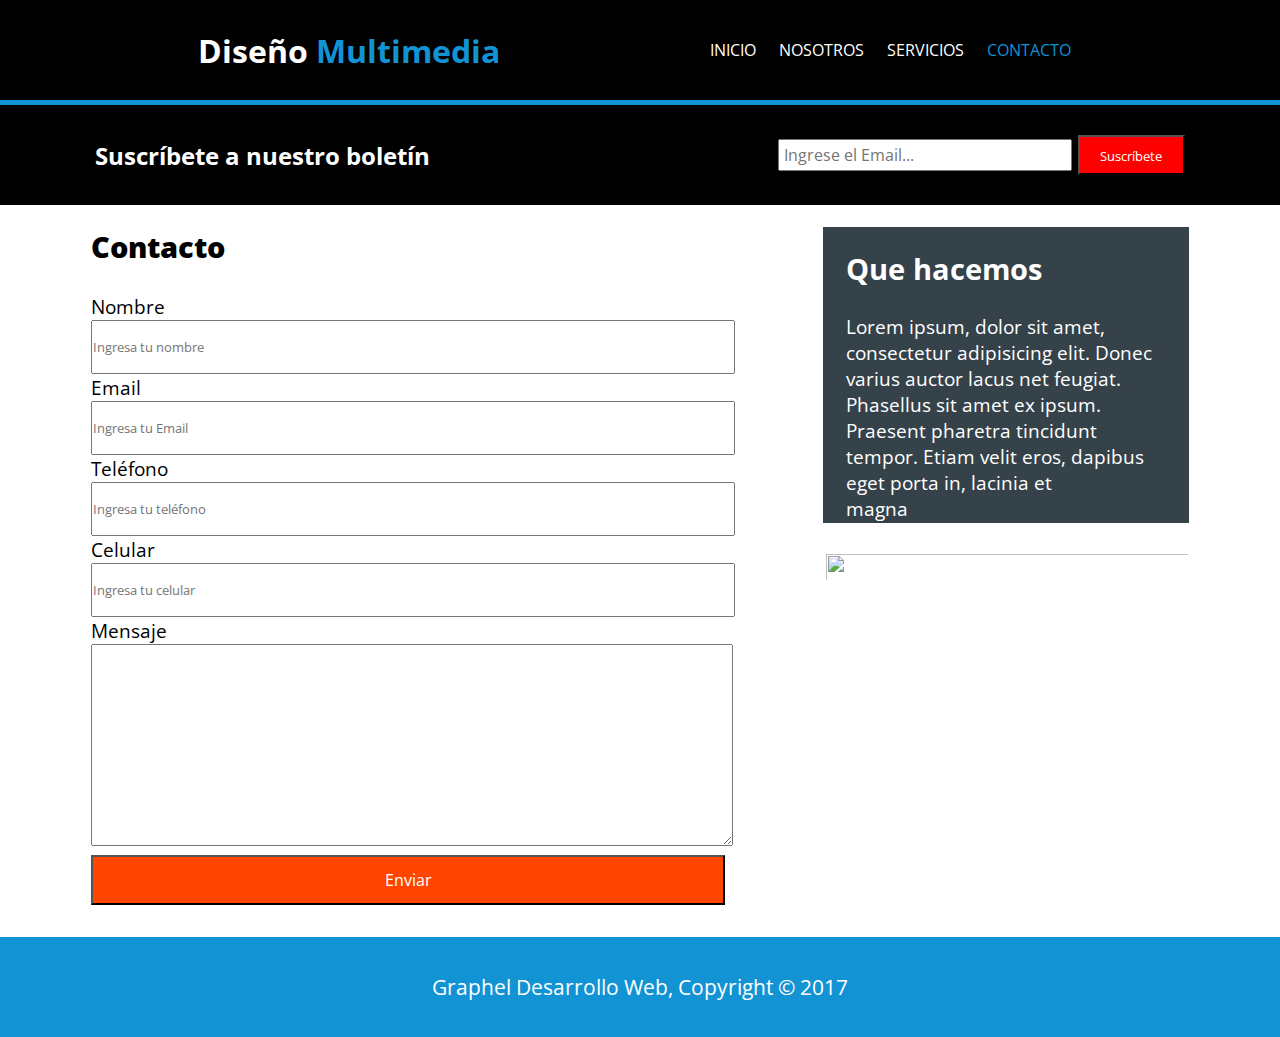
==== contacto.html @ 923a18a0 "commits Estilos terminados a la activdad de Flexbox" ====
<!DOCTYPE html>
<html lang="en">
<head>
    <link href="https://fonts.googleapis.com/css2?family=Open+Sans&display=swap" rel="stylesheet">
    <meta charset="UTF-8">
    <meta http-equiv="X-UA-Compatible" content="IE=edge">
    <meta name="viewport" content="width=device-width, initial-scale=1.0">
    <link rel="stylesheet" href="style.css">
    <title>ActivityFlex</title>
</head>

<body>
    <header>
        <h1>Diseño <span class="tituloAzul"> Multimedia</span></h1>
        <ul>
            <a href="index.html">INICIO</a>
            <a href="nosotros.html">NOSOTROS</a>
            <a href="servicios.html">SERVICIOS</a>       
            <a href="contacto.html"><span class="contacto">CONTACTO</span></a>
        </ul>
    </header>
    <div class="border"></div>
    <div class="section2">
        <h2>Suscríbete a nuestro boletín</h2>
        <form action="suscribirse" method="POST"> 
            <input required type="text" placeholder="Ingrese el Email..." name="email">
            <button type="submit">Suscríbete</button>
        </form>
    </div>
    <br>
    <div class="cajaDeContacto">
        <div class="formContacto">
            <h2 > <b>Contacto</b> </h2>
            <br>
            <form>
                <label for="nombre">Nombre</label><br>
                <input type="text" name="Nombre" id="nombre" placeholder="Ingresa tu nombre">
                <br>
                <label for="apellido">Email</label><br>
                <input type="text" name="Email" id="email" placeholder="Ingresa tu Email">
                <br>
                <label for="telefono">Teléfono</label><br>
                <input type="phone" name="Telefono" id="telefono" placeholder="Ingresa tu teléfono">
                <br>
                <label for="celular">Celular</label><br>
                <input type="phone" name="Celular" id="celular" placeholder="Ingresa tu celular">
                <br>
                <label>Mensaje</label>
                <br>
                <textarea rows="3" cols="60"></textarea><br>
                <button  type="submit" class="enviar">Enviar</button>
            </form>

        </div>
        <div class="cuadroParrafo2">
            <h2>Que hacemos</h2>
            <br>
            <p>Lorem ipsum, dolor sit amet, consectetur adipisicing elit.  
                Donec varius auctor lacus net feugiat. Phasellus sit amet ex ipsum.
                Praesent pharetra tincidunt tempor. Etiam 
                velit eros, dapibus eget porta in, lacinia et <br>
                magna 
            </p>
            <img src="../ACTIVIDAD FLEX BOX/images/mapaGoogle.png" alt="">
        </div>
    </div>
<footer>
    <p>Graphel Desarrollo Web, Copyright &copy; 2017</p>
</footer>
</body>
</html>
---- style.css ----
*{
    margin: 0%;
    padding: 0%;
    font-family: 'Open Sans', sans-serif;
}
header{
    height: 100px;
    background-color: black;
    display: flex;
    justify-content: space-evenly;
    align-items: center;
}
.inicio{
    color: rgb(18,147,212);
}

.nosotros{
    color: rgb(18,147,212) ;
}
.tituloAzul{
    color: rgb(18,147,212);
}

.servicios{
    color: rgb(18,147,212);
}

.contacto{
    color: rgb(18,147,212);
}

header h1{
    color: white;
   
}

header ul{
    color: white;
    list-style: none;
    display: flex;
    flex-direction: row;
    justify-content: space-around;
    width: 30%;
}
header ul a{
    list-style: none;
    text-decoration: none;
    color: white;
}
.border{
    width: 100%;
    height: 5px;
    background-color: rgb(18,147,212);
}

section{
    display: flex;
    background: url(images/cabecera.jpg) 1px -200px  ;
    background-size: cover;
    height: 400px;
    color: white;
    justify-content: center;
    align-items: center;
    flex-direction: column;
}

section p{
    font-size: 1.4rem;
    color: white;
    text-align: center;
}
section h2{
    font-size: 4rem;
}

.section2{
    background-color: black ;
    display: flex;
    color: white;
    justify-content: space-around;
    height: 100px;
    align-items: center;
}

.section2 form{
    height: 60px;
    width: 44%;
    display: flex;
    align-items: center;
    justify-content: flex-end;
}
.section2 button{
    color: white;
    background-color: red;
    padding: 10px;
    width: 19%;
    height: 40px;
}

.section2 input{
    padding: 4px;
    margin: 1%;
    height: 20px;
    font-size: 1rem;
    width: 50%;
}
.espace{
    height: 40px;
}
.section3{
    height: 400px;
    font-size: 1rem;
    display: flex;
    justify-content: space-around;
    width: 96%;
}


.p1{
    display: flex;
    flex-direction: column;
    align-items: center;
    text-align: center;
    margin-left: 10%;
}

.p1 img{
    width: 50%;
}
.p2 img{
    width: 50%;
}
.p3 img{
    width: 50%;
}

.p2{
    display: flex;
    flex-direction: column;
    align-items: center;
    text-align: center;

}
.p3{
    display: flex;
    flex-direction: column;
    align-items: center;
    text-align: center;
    margin-right: 10%;
}

footer{
    background-color: rgb(18,147,212) ;
    height: 100px;
    color: white;
    font-size: 1.3rem;
    display: flex;
    align-items: center;
    justify-content: center;
}

.GranParrafo{
    display: flex;
    width: 100%;
    margin-bottom: 1%;
    font-size: 21px;
    flex-direction: row;
    justify-content: space-evenly;
    
}

.GranParrafo img{
    width: 105%;
    background-color: violet;
}

.parrafo{
    width: 50%;
}

.parrafo2{
    width: 100%;
}
.parrafoConColor{
    background-color:rgb(53, 66, 74);
    font-size: 21px;
    color: white;
    width: 100%;
    padding: 20px;
}

.cuadroParrafo{
    background-color:rgb(53, 66, 74);
    font-size: 19px;
    color: white;
    width: 25%;
    height: 250px;
    display: flex;
    padding: 23px;
    flex-direction: column;
}

.principalServi{
    display: flex;
    flex-direction: row;
    justify-content: space-evenly;
    width: 100%;
    height: 910px;
    
}

.cajaServicios{
    width: 50%;
    

}
.Diseño{
    background-color: rgb(230,230,230);
    border:  rgb(211, 211, 211) solid 3px;
    padding: 50px;
    height: 155px;
    margin-bottom: 1%;
}

.Desarrollo{
    background-color: rgb(230,230,230);
    border:  rgb(211, 211, 211) solid 3px;
    padding: 50px;
    height: 155px;
    margin-bottom: 1%;
   
}

.Hosting{
    background-color: rgb(230,230,230);
    border:  rgb(211, 211, 211) solid 3px;
    padding: 50px;
    height: 155px;
    margin-bottom: 1%;
}

.cajaDeContacto{
    display: flex;
    flex-direction: row;
    width: 100%;
    justify-content: space-evenly;
}

.formContacto{
    height: 710px;
    width: 50%;
    font-size: 1.2rem;

}

.formContacto input{
    width: 100%;
    height: 50px;
}
.formContacto textarea{
    height: 200px;
    width: 100%;
}
.enviar{
    background-color:orangered;
    color: white;
    font-size: 1rem;
    width: 99%;
    height: 50px;
    margin-top: 0.5%;
}

.cuadroParrafo2{
    background-color:rgb(53, 66, 74);
    font-size: 19px;
    color: white;
    width: 25%;
    height: 250px;
    display: flex;
    padding: 23px;
    flex-direction: column;
    margin-bottom: 10%;
}

.cuadroParrafo2 img{
    margin-left: -6%;
    width: 113%;
    margin-top: 10%;
    height: 150%;
}
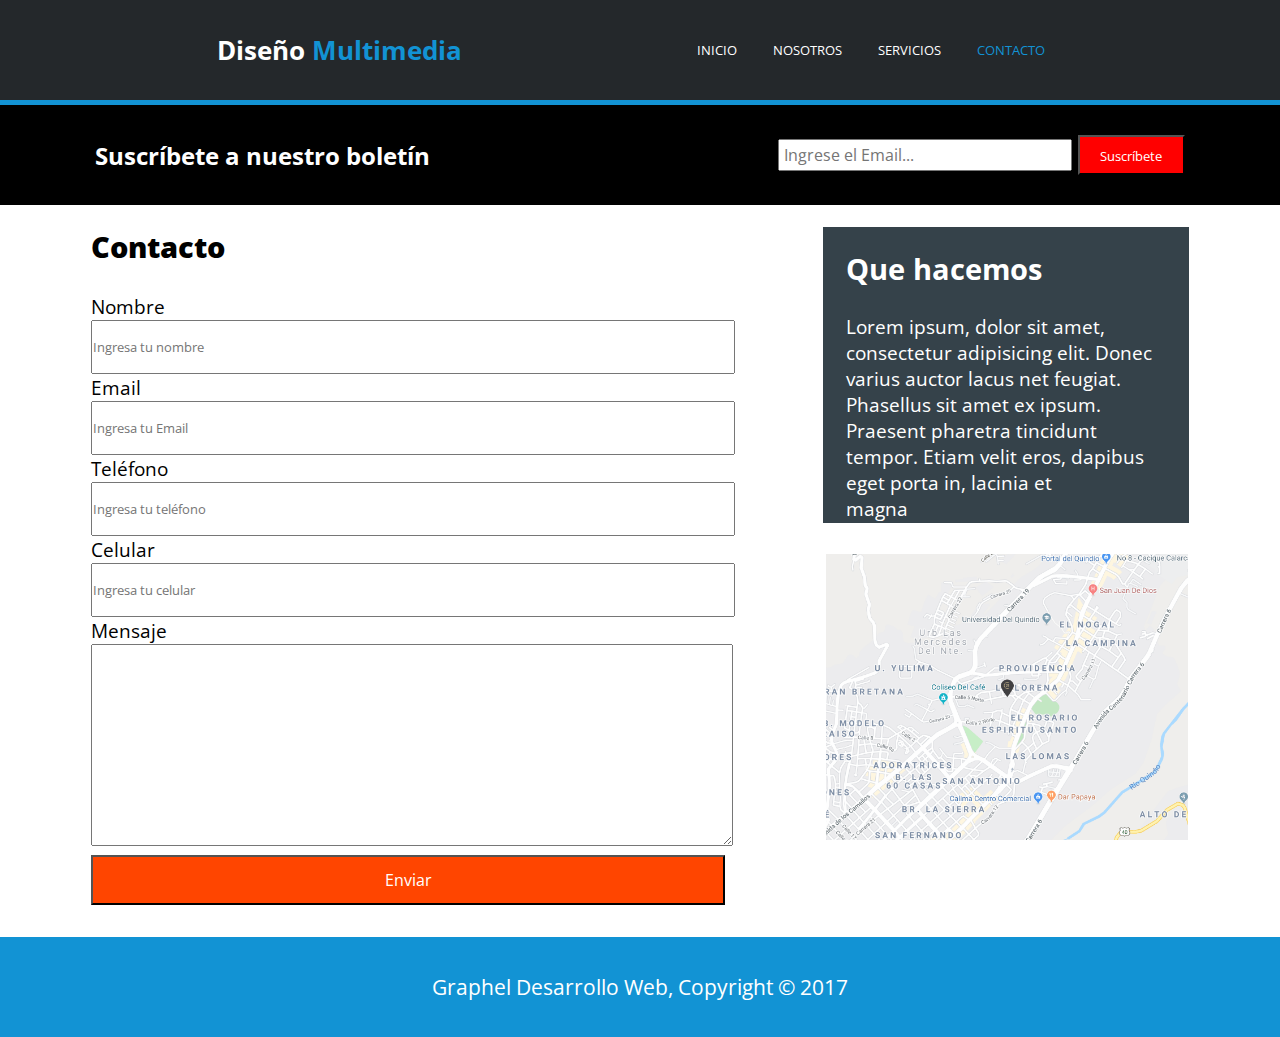
==== commit 83d77952: "commit Terminando media queries" ====
--- a/contacto.html
+++ b/contacto.html
@@ -61,7 +61,7 @@
                 velit eros, dapibus eget porta in, lacinia et <br>
                 magna 
             </p>
-            <img src="../ACTIVIDAD FLEX BOX/images/mapaGoogle.png" alt="">
+            <img src="/images/mapaGoogle.png" alt="">
         </div>
     </div>
 <footer>
--- a/style.css
+++ b/style.css
@@ -5,7 +5,7 @@
 }
 header{
     height: 100px;
-    background-color: black;
+    background-color: rgb(36, 40, 43);
     display: flex;
     justify-content: space-evenly;
     align-items: center;
@@ -171,7 +171,6 @@
 
 .GranParrafo img{
     width: 105%;
-    background-color: violet;
 }
 
 .parrafo{
@@ -287,4 +286,216 @@
     width: 113%;
     margin-top: 10%;
     height: 150%;
-}+}
+
+@media (max-width: 1400px) {
+
+    header{
+    font-size: 13px;
+    }
+
+    .section3{
+        font-size: 13px;
+        height: 294px;
+    }
+
+    section h2{
+        font-size: 3rem;
+    }
+
+    section p{
+        font-size: 1.1rem;
+    }
+
+
+}
+
+@media (max-width: 550px) {
+   
+    header {
+        font-size: 12px;
+        background-color: red;
+    }
+    header ul{
+        width: 55%;
+    }
+    
+    header h1{
+        font-size: 16px;
+    }
+
+    section{
+        background: url(images/cabecera.jpg) -65px -600px  ;
+        background-size: cover;
+        height: 300px;
+    }
+    
+    section h2{
+        font-size: 2rem;
+    }
+
+    .section2{
+        font-size: 13px;
+    }
+
+    .section2 form{
+        width: 34%;
+    }
+
+    .section2 input{
+        width: 80%;
+        font-size: 11px;
+    }
+
+    .section2 button{
+        width: 60%;
+    }
+
+    .section3{
+        font-size: 13px;
+        width: 110%;
+    }
+
+    .p1{
+        margin-left: 0%;
+    }
+
+    .GranParrafo{
+        font-size: 15px;
+    }
+
+    .GranParrafo img{
+        height: 120px;
+    }
+
+    .parrafoConColor{
+        width: 90%;
+        font-size: 15px;
+    }
+
+    .cuadroParrafo{
+        font-size: 13px;
+    }
+
+    .cuadroParrafo2{
+        font-size: 13px;
+    }
+
+    .principalServi{
+        height: 980px;
+    }
+
+    .Diseño{
+        height: 190px;
+        font-size: 13px;
+    }
+
+    .Desarrollo{
+        height: 190px;
+        font-size: 13px;
+    }
+
+    .Hosting{
+        height: 190px;
+        font-size: 13px;
+    }
+
+}
+
+@media (max-width: 700px) {
+
+    header{
+        background-color: purple;
+        font-size: 14px;
+    }
+
+    header h1{
+        font-size: 20px;
+    }
+    header ul{
+        width: 57%;
+    }
+
+    section p{
+        font-size: 18px;
+    }
+    section h2{
+        font-size: 2rem;
+
+    }
+
+    .section2 h2{
+        font-size: 1.3rem;
+    }
+    .section2 input{
+        font-size: 10px;
+        width: 50%;
+    }
+
+    .section2 form{
+        width: 36%;
+    }
+
+    .section2 button{
+        width: 35%;
+    }
+
+    .section3{
+        font-size: 13px;
+        height: 340px;
+    }
+
+    .p1{
+        margin-left: 0%;
+    }
+
+    .p3{
+        margin-right: 0%;
+    }
+
+    .GranParrafo{
+        font-size: 15px;
+    }
+
+    .GranParrafo img{
+        height: 120px;
+    }
+
+    .parrafoConColor{
+        font-size: 15px;
+        width: 93%;
+    }
+
+    .cuadroParrafo{
+        font-size: 15px;
+        height: 300px;
+    }
+
+    .cuadroParrafo2{
+        font-size: 15px;
+        height: 300px;
+    }
+
+    .principalServi{
+        height: 970px;
+    }
+    .Diseño{
+        font-size: 15px;
+        height: 190px;
+    }
+
+    .Desarrollo{
+        font-size: 15px;
+        height: 190px;
+    }
+
+    .Hosting{
+        font-size: 15px;
+        height: 190px;
+    }
+
+
+}
+    
+
+
